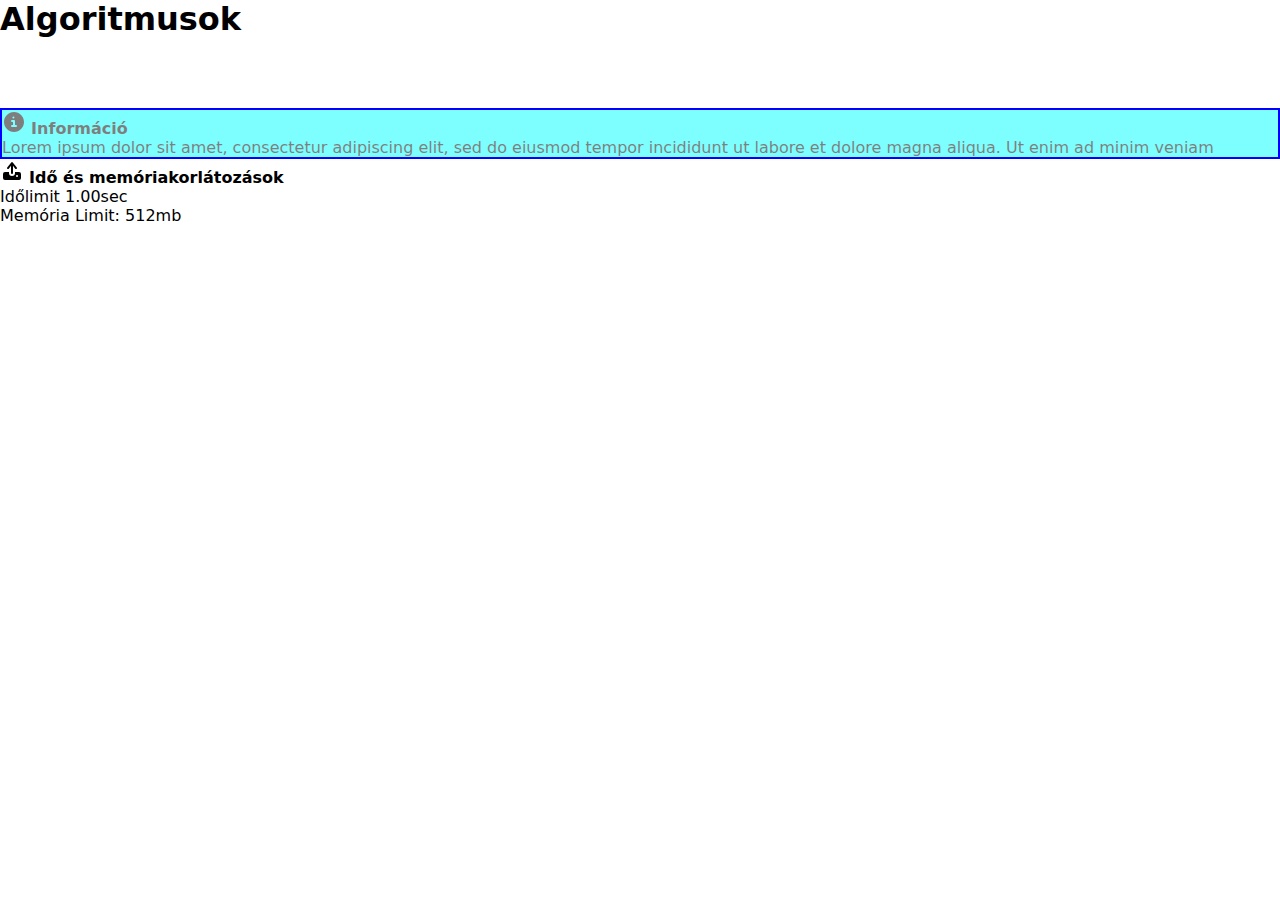
==== keri_dominik_0207/index.html @ fe3647d7 "asd" ====
<!DOCTYPE html>
<html lang="en">
<head>
    <meta charset="UTF-8">
    <meta name="viewport" content="width=device-width, initial-scale=1.0">
    <link rel="stylesheet" href="style.css">
    <title>Document</title>
</head>
<body>
    <h1>Algoritmusok</h1>
    <div class="container1">
        <div class="container1bar">
            <svg class="w-6 h-6 text-gray-800 dark:text-white" aria-hidden="true" xmlns="http://www.w3.org/2000/svg" width="24" height="24" fill="currentColor" viewBox="0 0 24 24">
                <path fill-rule="evenodd" d="M2 12C2 6.477 6.477 2 12 2s10 4.477 10 10-4.477 10-10 10S2 17.523 2 12Zm9.408-5.5a1 1 0 1 0 0 2h.01a1 1 0 1 0 0-2h-.01ZM10 10a1 1 0 1 0 0 2h1v3h-1a1 1 0 1 0 0 2h4a1 1 0 1 0 0-2h-1v-4a1 1 0 0 0-1-1h-2Z" clip-rule="evenodd"/>
            </svg>
            <b>Információ</b>
            <p>Lorem ipsum dolor sit amet, consectetur adipiscing elit, sed do eiusmod tempor incididunt ut labore et dolore magna aliqua. Ut enim ad minim veniam</p>
        </div>
    </div>
    <div class="container2">
        <div class="container2bar">
            <svg class="w-6 h-6 text-gray-800 dark:text-white" aria-hidden="true" xmlns="http://www.w3.org/2000/svg" width="24" height="24" fill="currentColor" viewBox="0 0 24 24">
                <path fill-rule="evenodd" d="M12 3a1 1 0 0 1 .78.375l4 5a1 1 0 1 1-1.56 1.25L13 6.85V14a1 1 0 1 1-2 0V6.85L8.78 9.626a1 1 0 1 1-1.56-1.25l4-5A1 1 0 0 1 12 3ZM9 14v-1H5a2 2 0 0 0-2 2v4a2 2 0 0 0 2 2h14a2 2 0 0 0 2-2v-4a2 2 0 0 0-2-2h-4v1a3 3 0 1 1-6 0Zm8 2a1 1 0 1 0 0 2h.01a1 1 0 1 0 0-2H17Z" clip-rule="evenodd"/>
              </svg>
            <b>Idő és memóriakorlátozások</b> 
            <ul>
                <li>Időlimit 1.00sec</li>
                <li>Memória Limit: 512mb</li>
            </ul>             
        </div>
    </div>
</body>
</html>
---- keri_dominik_0207/style.css ----
@import url('https://fonts.googleapis.com/css2?family=Roboto:ital,wght@0,100..900;1,100..900&display=swap');

* {
    font-family: system-ui, -apple-system, BlinkMacSystemFont, 'Segoe UI', Roboto, Oxygen, Ubuntu, Cantarell, 'Open Sans', 'Helvetica Neue', sans-serif;
    padding: 0;
    margin: 0;
    
}

.container1 {
    display: flex;
    flex-direction: column;
    margin-top: 70px;
    border: 2px solid blue;
}

.container1bar {
    background-color: aqua ;
    opacity: 0.5;
}
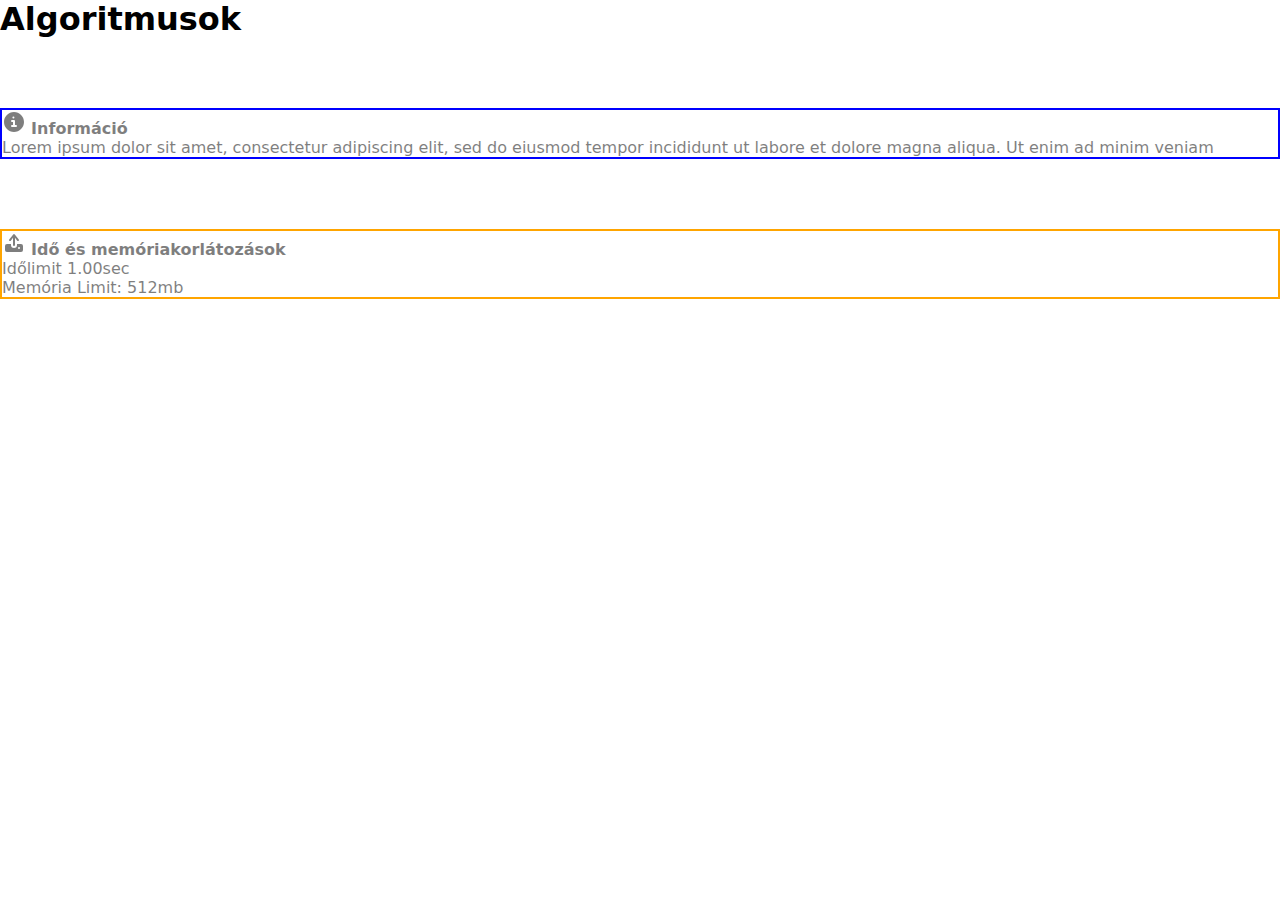
==== commit 5cb82734: "asd" ====
--- a/keri_dominik_0207/index.html
+++ b/keri_dominik_0207/index.html
@@ -1,33 +1,65 @@
 <!DOCTYPE html>
 <html lang="en">
-<head>
-    <meta charset="UTF-8">
-    <meta name="viewport" content="width=device-width, initial-scale=1.0">
-    <link rel="stylesheet" href="style.css">
+  <head>
+    <meta charset="UTF-8" />
+    <meta name="viewport" content="width=device-width, initial-scale=1.0" />
+    <link rel="stylesheet" href="style.css" />
     <title>Document</title>
-</head>
-<body>
+  </head>
+  <body>
     <h1>Algoritmusok</h1>
     <div class="container1">
-        <div class="container1bar">
-            <svg class="w-6 h-6 text-gray-800 dark:text-white" aria-hidden="true" xmlns="http://www.w3.org/2000/svg" width="24" height="24" fill="currentColor" viewBox="0 0 24 24">
-                <path fill-rule="evenodd" d="M2 12C2 6.477 6.477 2 12 2s10 4.477 10 10-4.477 10-10 10S2 17.523 2 12Zm9.408-5.5a1 1 0 1 0 0 2h.01a1 1 0 1 0 0-2h-.01ZM10 10a1 1 0 1 0 0 2h1v3h-1a1 1 0 1 0 0 2h4a1 1 0 1 0 0-2h-1v-4a1 1 0 0 0-1-1h-2Z" clip-rule="evenodd"/>
-            </svg>
-            <b>Információ</b>
-            <p>Lorem ipsum dolor sit amet, consectetur adipiscing elit, sed do eiusmod tempor incididunt ut labore et dolore magna aliqua. Ut enim ad minim veniam</p>
+      <div class="container1bar">
+        <div class="content">
+          <svg
+            class="w-6 h-6 text-gray-800 dark:text-white"
+            aria-hidden="true"
+            xmlns="http://www.w3.org/2000/svg"
+            width="24"
+            height="24"
+            fill="currentColor"
+            viewBox="0 0 24 24"
+          >
+            <path
+              fill-rule="evenodd"
+              d="M2 12C2 6.477 6.477 2 12 2s10 4.477 10 10-4.477 10-10 10S2 17.523 2 12Zm9.408-5.5a1 1 0 1 0 0 2h.01a1 1 0 1 0 0-2h-.01ZM10 10a1 1 0 1 0 0 2h1v3h-1a1 1 0 1 0 0 2h4a1 1 0 1 0 0-2h-1v-4a1 1 0 0 0-1-1h-2Z"
+              clip-rule="evenodd"
+            />
+          </svg>
+          <b>Információ</b>
+          <p>
+            Lorem ipsum dolor sit amet, consectetur adipiscing elit, sed do
+            eiusmod tempor incididunt ut labore et dolore magna aliqua. Ut enim
+            ad minim veniam
+          </p>
         </div>
+      </div>
     </div>
     <div class="container2">
-        <div class="container2bar">
-            <svg class="w-6 h-6 text-gray-800 dark:text-white" aria-hidden="true" xmlns="http://www.w3.org/2000/svg" width="24" height="24" fill="currentColor" viewBox="0 0 24 24">
-                <path fill-rule="evenodd" d="M12 3a1 1 0 0 1 .78.375l4 5a1 1 0 1 1-1.56 1.25L13 6.85V14a1 1 0 1 1-2 0V6.85L8.78 9.626a1 1 0 1 1-1.56-1.25l4-5A1 1 0 0 1 12 3ZM9 14v-1H5a2 2 0 0 0-2 2v4a2 2 0 0 0 2 2h14a2 2 0 0 0 2-2v-4a2 2 0 0 0-2-2h-4v1a3 3 0 1 1-6 0Zm8 2a1 1 0 1 0 0 2h.01a1 1 0 1 0 0-2H17Z" clip-rule="evenodd"/>
-              </svg>
-            <b>Idő és memóriakorlátozások</b> 
-            <ul>
-                <li>Időlimit 1.00sec</li>
-                <li>Memória Limit: 512mb</li>
-            </ul>             
+      <div class="container2bar">
+        <div class="content">
+          <svg
+            class="w-6 h-6 text-gray-800 dark:text-white"
+            aria-hidden="true"
+            xmlns="http://www.w3.org/2000/svg"
+            width="24"
+            height="24"
+            fill="currentColor"
+            viewBox="0 0 24 24"
+          >
+            <path
+              fill-rule="evenodd"
+              d="M12 3a1 1 0 0 1 .78.375l4 5a1 1 0 1 1-1.56 1.25L13 6.85V14a1 1 0 1 1-2 0V6.85L8.78 9.626a1 1 0 1 1-1.56-1.25l4-5A1 1 0 0 1 12 3ZM9 14v-1H5a2 2 0 0 0-2 2v4a2 2 0 0 0 2 2h14a2 2 0 0 0 2-2v-4a2 2 0 0 0-2-2h-4v1a3 3 0 1 1-6 0Zm8 2a1 1 0 1 0 0 2h.01a1 1 0 1 0 0-2H17Z"
+              clip-rule="evenodd"
+            />
+          </svg>
+          <b>Idő és memóriakorlátozások</b>
+          <ul>
+            <li>Időlimit 1.00sec</li>
+            <li>Memória Limit: 512mb</li>
+          </ul>
         </div>
+      </div>
     </div>
-</body>
-</html>+  </body>
+</html>
--- a/keri_dominik_0207/style.css
+++ b/keri_dominik_0207/style.css
@@ -19,3 +19,26 @@
     opacity: 0.5;
 }
 
+
+.container2 {
+    display: flex;
+    flex-direction: column;
+    margin-top: 70px;
+    border: 2px solid orange;
+    
+}
+
+.container2bar {
+    background-color: orange ;
+    opacity: 0.5;
+    height:
+}
+
+.content {
+    background-color: white;
+    opacity: 1;
+}
+
+ul {
+    list-style: circle;
+}